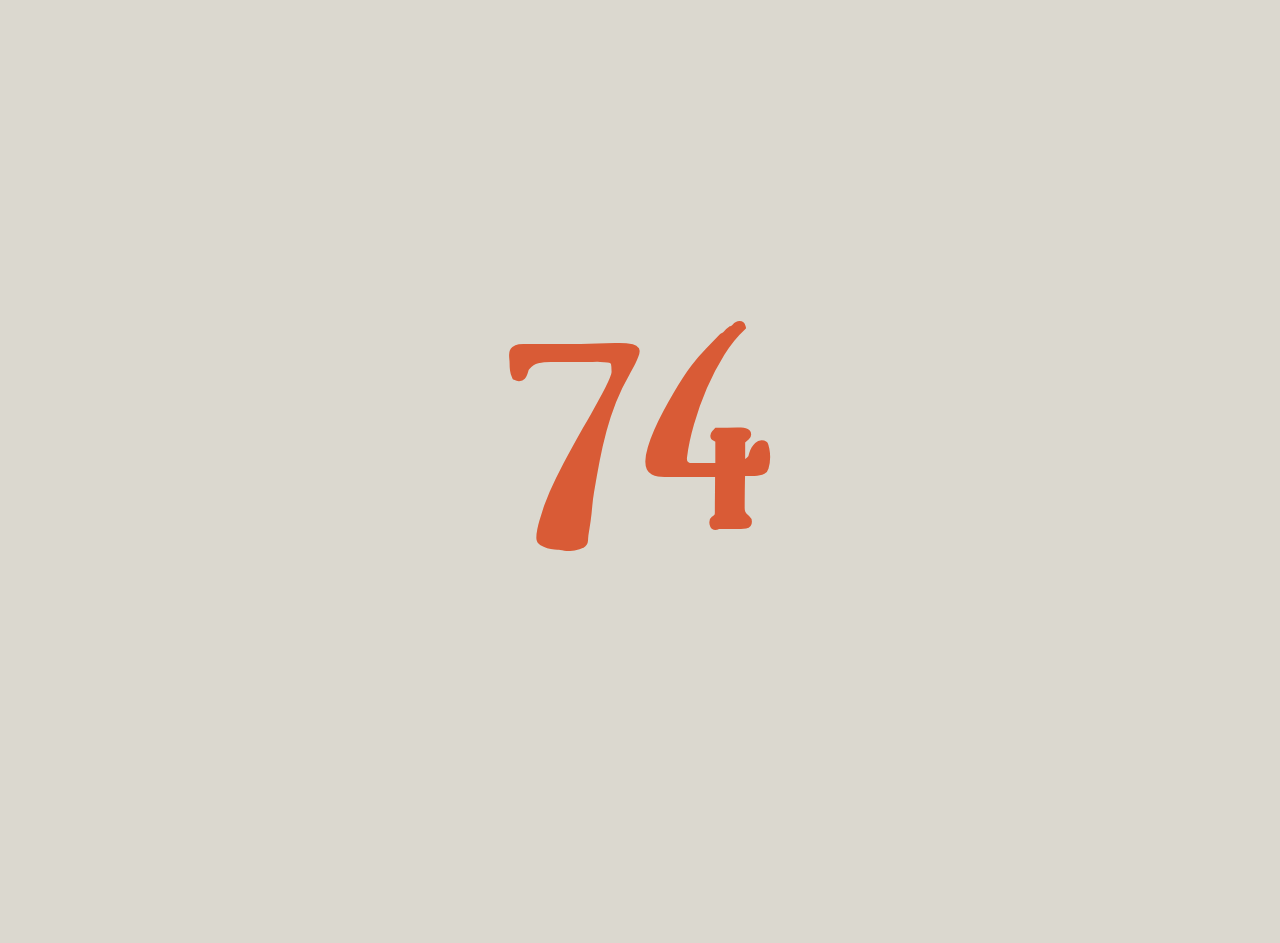
==== index.html @ fd7f041d "fixes" ====
<!DOCTYPE html>
<html lang="en">
<head>
    <meta charset="UTF-8">
    <meta http-equiv="X-UA-Compatible" content="IE=edge">
    <meta name="viewport" content="width=device-width, initial-scale=1.0">
    <title>Ver Sacrum</title>
    <link rel="icon" href="./asset/images/favicon.ico" type="image/x-icon" />
    <link rel="stylesheet" href="https://cdnjs.cloudflare.com/ajax/libs/font-awesome/4.7.0/css/font-awesome.min.css">
    <link rel="stylesheet" href="./css/bootstrap.css" />
    <link rel="stylesheet" href="./css/style.css" />
</head>
<body>
    <div id="loader">
        <div id="numLoader">0</div>
    </div>
    <div class="container-fluid pt-2">
        <div class="position-absolute top-0 start-50 translate-middle-x pt-2">
            <div id="date"></div>
        </div>
        <div class="d-flex justify-content-between">
            <div>HOME</div>
            <div>
                <a href="https://www.instagram.com/ver_sacrum_brand/" target="_blank"><i class="fa fa-instagram" class="fs-4"></i></a>
            </div>
        </div>
        <div class="fold-regular w-100 mt-2">
            <img class="w-100" src="asset/images/svg/logoArancio.svg" alt="" />
        </div>
        <div class="d-flex justify-content-center fs-2 mt-2">©2023 - Art Is Erotic</div>
        <div class="d-flex justify-content-center text-center text-uppercase subHero">Igniting artistic allure, our mission is to fuel self-expression through fashion</div>
        <div class="container-fluid row mainSect w-100 d-flex m-0 mt-3 justify-content-center px-0">
            <div class="col-md-3 col-6 ps-0 mb-3">
                <a href="./teeCollection.html"><div class="fourSectCont product">
                    <img src="./asset/images/fullSize/teeCover.png" class="imgFit" alt="cazzoTee" id="img1">
                    <div class="d-flex justify-content-center">
                        <div>TEE COLLECTION</div>
                    </div>
                </div></a>
            </div>
            <div class="col-md-3 col-6 ps-0">
                <a href="#"><div class="fourSectCont product">
                    <img src="./asset/images/fullSize/hoodieCover.png" class="imgFit" alt="cazzoTee">
                    <div class="d-flex justify-content-center">
                        <div>HOODIE COLLECTION</div>
                    </div>
                </div></a>
            </div>
            <div class="col-md-3 col-6 ps-0 mb-3">
                <a href="#"><div class="fourSectCont product">
                    <img src="./asset/images/fullSize/teeCover.png" class="imgFit" alt="cazzoTee">
                    <div class="d-flex justify-content-center">
                        <div>ACCESSORIES COLLECTION</div>
                    </div>
                </div></a>
            </div>
            <div class="col-md-3 col-6 ps-0">
                <a href="#"><div class="fourSectCont product">
                    <img src="./asset/images/fullSize/teeCover.png" class="imgFit" alt="cazzoTee">
                    <div class="d-flex justify-content-center">
                        <div>COMING SOON...</div>
                    </div>
                </div></a>
            </div>            
        </div>
        <div class="divider"></div>
    </div>

    <script src="js/bootstrap.js"></script>
    <script type="module" src="js/main.js"></script>
</body>
</html>
---- css/style.css ----
@font-face {
    font-family: "VerSacrum";
    src: url("../asset/font/verSacrum.ttf");
}

@font-face {
	font-family: "VerSacrumTitle";
	src: url("../asset/font/verSacrumTitle.ttf");
}

@font-face {
	font-family: "Light";
	src: url("../asset/font/NeueHaasDisplay-Light.ttf");
}

@font-face {
	font-family: "Reg";
	src: url("../asset/font/NeueHaasDisplay-Mediu.ttf");
}

@font-face {
	font-family: "Med";
	src: url("../asset/font/NeueHaasDisplay-Roman.ttf");
}

html, body {
  	overflow-x: hidden;
}

body {
  	position: relative;
    font-family: "Reg";
    background-color: var(--primary);
    color: var(--secondary);
    user-select: none;
}

a {
	color: inherit;
	text-decoration: none;
	cursor: pointer;
}

.divider {
	height: 30vh;
}

#loader {
	z-index: 999;
    position: absolute;
    top: 0;
    left: 0;
    height: 100vh;
    width: 100vw;
    background-color: var(--primary);
    display: flex;
    justify-content: center;
    align-items: center;
    font-weight: bold;
    transition: opacity 0.5s ease;
  }

  #numLoader {
    color: var(--secondary);
    font-size: 250px;
    font-family: "VerSacrum";
  }


.lightF {
	font-family: "Light";
}

:root {
    --black: #000;
    --white: #fff;
  
    --primary: #dbd8cf;
    --secondary: #d95b36;
}
  
.pointer {
    cursor: pointer;
}

.verSacrum {
    font-family: "VerSacrum";
}

.verSacrumTitle {
    font-family: "VerSacrumTitle";
}

.subHero{
	font-size: 13px;
}

.fold-regular {
    width: 100%;
    overflow: visible;
}

.fourSectCont{
	max-height: 40vh;
	aspect-ratio: 1/1;
	cursor: pointer;
}

.imgFit {
	background-color: var(--secondary);
	width:100%;
	height:100%;
	object-fit:cover;
	transform-origin: center center;
}

.imgDetail{
	aspect-ratio: 1/1;
	background-color: var(--secondary);
	overflow: hidden;
}

.imgDetail:hover {
	cursor: zoom-in;
}

.infoProd{
	height: 17vh;
	width: 100%;
	background-color: var(--secondary);
	color: var(--primary);
}

#name {
	font-size:70px;
	line-height: 90%;
}

.sizes{
	background-color: var(--secondary);
	color: var(--primary);
	aspect-ratio: 1/1;
	height: 6vh;
}

@media only screen and (max-device-width: 480px){
	.fourSectCont{
		width: 100%;
	}

	#numLoader {
		color: var(--secondary);
		font-size: 150px;
		font-family: "VerSacrum";
	  }

	#name {
		font-size:30px;
		line-height: 90%;
	}
}
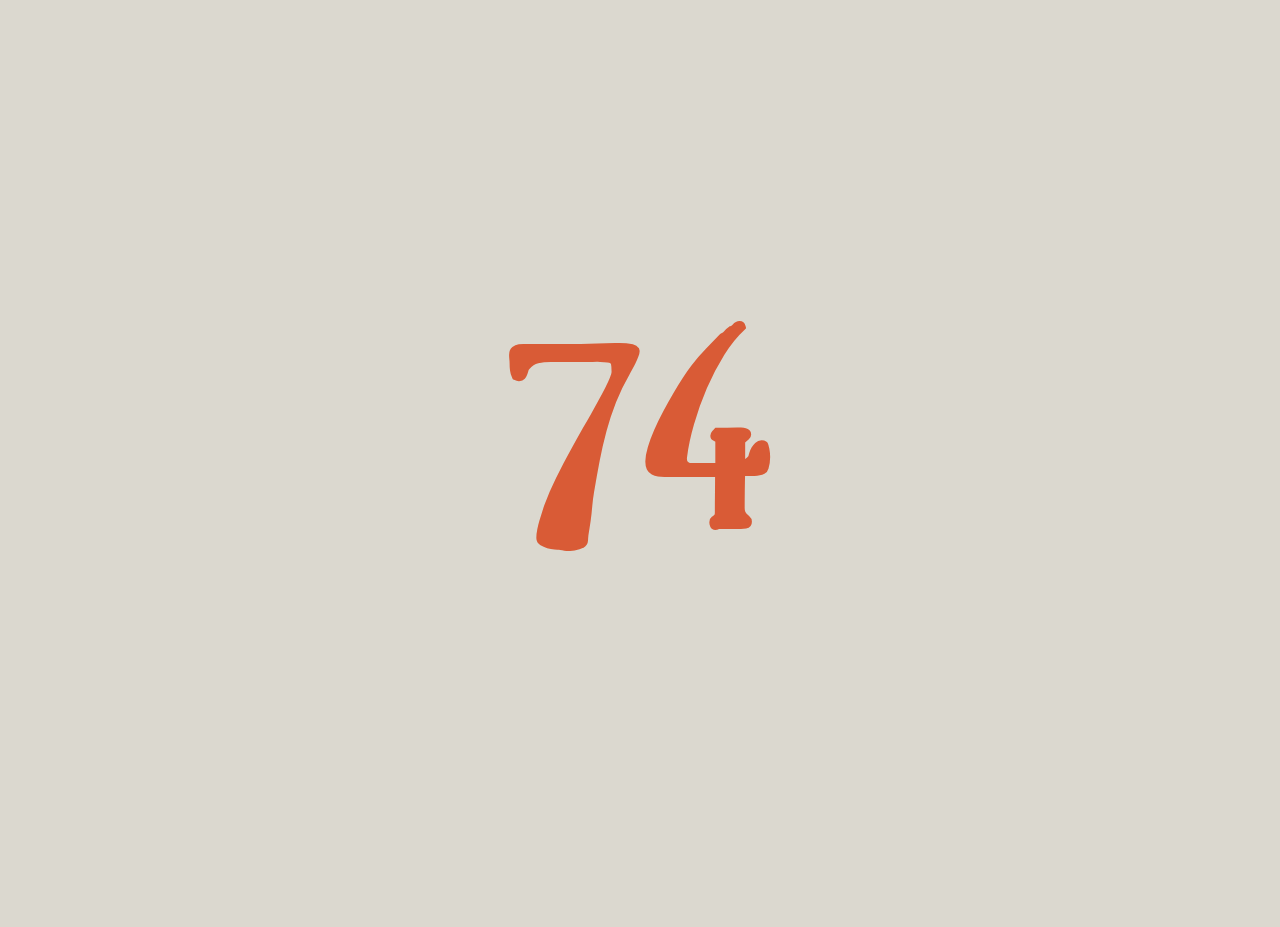
==== commit f6b999e2: "a" ====
--- a/index.html
+++ b/index.html
@@ -4,13 +4,13 @@
     <meta charset="UTF-8">
     <meta http-equiv="X-UA-Compatible" content="IE=edge">
     <meta name="viewport" content="width=device-width, initial-scale=1.0">
-    <title>Ver Sacrum</title>
+    <title>Ver Sacrum - Art Is Erotic</title>
     <link rel="icon" href="./asset/images/favicon.ico" type="image/x-icon" />
     <link rel="stylesheet" href="https://cdnjs.cloudflare.com/ajax/libs/font-awesome/4.7.0/css/font-awesome.min.css">
     <link rel="stylesheet" href="./css/bootstrap.css" />
     <link rel="stylesheet" href="./css/style.css" />
 </head>
-<body>
+<body onload="hideLoader()">
     <div id="loader">
         <div id="numLoader">0</div>
     </div>
@@ -19,7 +19,7 @@
             <div id="date"></div>
         </div>
         <div class="d-flex justify-content-between">
-            <div>HOME</div>
+            <div><a href="">HOME</a></div>
             <div>
                 <a href="https://www.instagram.com/ver_sacrum_brand/" target="_blank"><i class="fa fa-instagram" class="fs-4"></i></a>
             </div>
@@ -28,35 +28,11 @@
             <img class="w-100" src="asset/images/svg/logoArancio.svg" alt="" />
         </div>
         <div class="d-flex justify-content-center fs-2 mt-2">©2023 - Art Is Erotic</div>
-        <div class="d-flex justify-content-center text-center text-uppercase subHero">Igniting artistic allure, our mission is to fuel self-expression through fashion</div>
+        <div class="text-center text-uppercase subHero">Igniting artistic <span><a href="./index copy.html"> allure</a></span>, our mission is to fuel self-expression through fashion</div>
         <div class="container-fluid row mainSect w-100 d-flex m-0 mt-3 justify-content-center px-0">
-            <div class="col-md-3 col-6 ps-0 mb-3">
-                <a href="./teeCollection.html"><div class="fourSectCont product">
-                    <img src="./asset/images/fullSize/teeCover.png" class="imgFit" alt="cazzoTee" id="img1">
-                    <div class="d-flex justify-content-center">
-                        <div>TEE COLLECTION</div>
-                    </div>
-                </div></a>
-            </div>
             <div class="col-md-3 col-6 ps-0">
                 <a href="#"><div class="fourSectCont product">
-                    <img src="./asset/images/fullSize/hoodieCover.png" class="imgFit" alt="cazzoTee">
-                    <div class="d-flex justify-content-center">
-                        <div>HOODIE COLLECTION</div>
-                    </div>
-                </div></a>
-            </div>
-            <div class="col-md-3 col-6 ps-0 mb-3">
-                <a href="#"><div class="fourSectCont product">
-                    <img src="./asset/images/fullSize/teeCover.png" class="imgFit" alt="cazzoTee">
-                    <div class="d-flex justify-content-center">
-                        <div>ACCESSORIES COLLECTION</div>
-                    </div>
-                </div></a>
-            </div>
-            <div class="col-md-3 col-6 ps-0">
-                <a href="#"><div class="fourSectCont product">
-                    <img src="./asset/images/fullSize/teeCover.png" class="imgFit" alt="cazzoTee">
+                    <img src="./asset/images/fullSize/covers/cS.png" class="imgFit pointer" alt="cazzoTee">
                     <div class="d-flex justify-content-center">
                         <div>COMING SOON...</div>
                     </div>
--- a/css/style.css
+++ b/css/style.css
@@ -22,10 +22,10 @@
 	font-family: "Med";
 	src: url("../asset/font/NeueHaasDisplay-Roman.ttf");
 }
-
+/* 
 html, body {
   	overflow-x: hidden;
-}
+} */
 
 body {
   	position: relative;
@@ -66,7 +66,6 @@
     font-family: "VerSacrum";
   }
 
-
 .lightF {
 	font-family: "Light";
 }
@@ -81,6 +80,10 @@
   
 .pointer {
     cursor: pointer;
+}
+
+.overflow-x-hidden {
+	overflow-x: hidden
 }
 
 .verSacrum {
@@ -106,6 +109,19 @@
 	cursor: pointer;
 }
 
+.sliderContainer {
+    overflow: hidden;
+    cursor: grab;
+}
+
+.sliderContainer img {
+    transition: transform 0.3s ease-in-out;
+}
+
+.grabbing {
+    cursor: grabbing;
+}
+
 .imgFit {
 	background-color: var(--secondary);
 	width:100%;
@@ -120,12 +136,11 @@
 	overflow: hidden;
 }
 
-.imgDetail:hover {
+#productImg:hover {
 	cursor: zoom-in;
 }
 
 .infoProd{
-	height: 17vh;
 	width: 100%;
 	background-color: var(--secondary);
 	color: var(--primary);
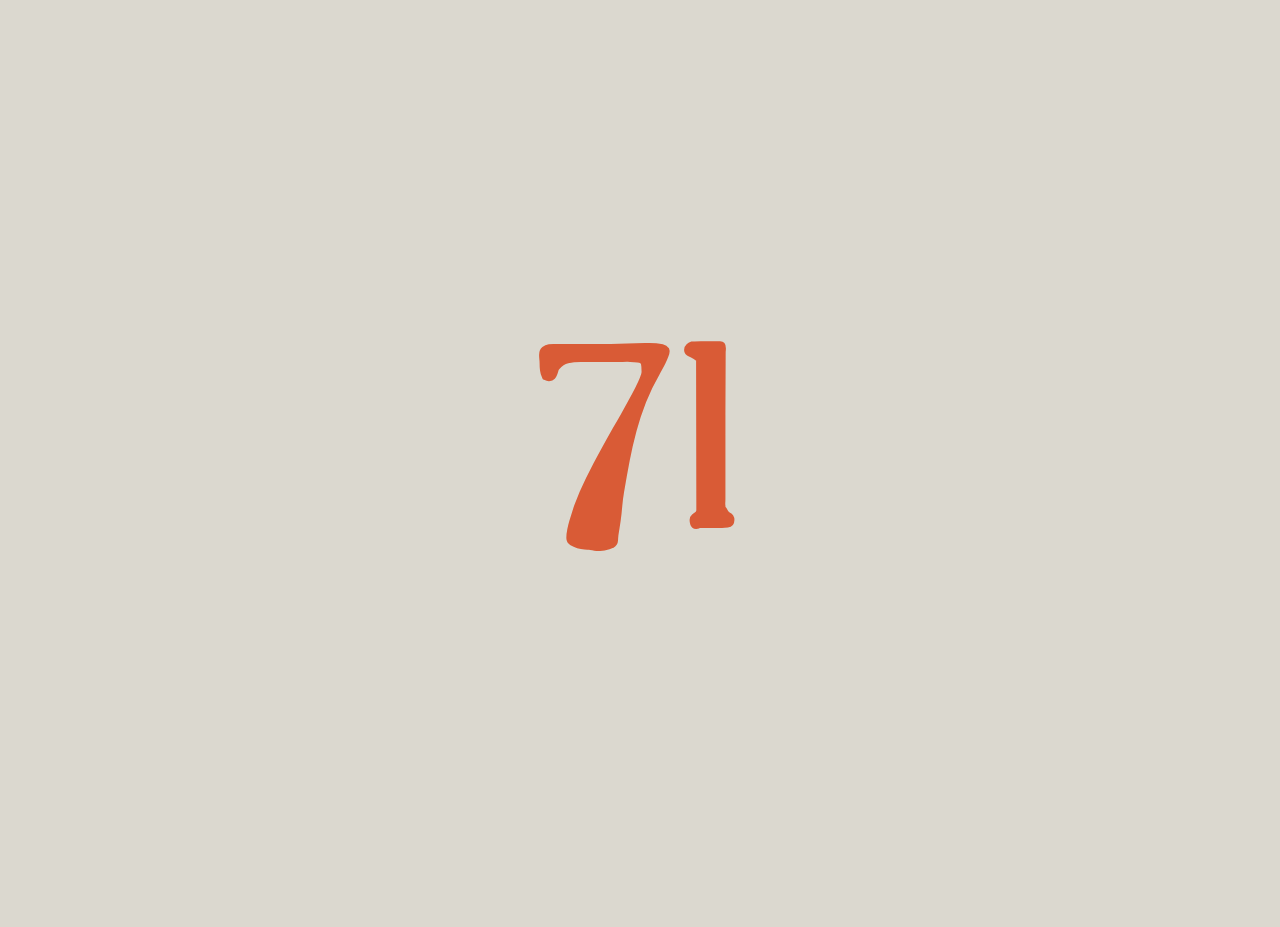
==== commit 16f47cc1: "-" ====
--- a/index.html
+++ b/index.html
@@ -25,7 +25,7 @@
             </div>
         </div>
         <div class="fold-regular w-100 mt-2">
-            <img class="w-100" src="asset/images/svg/logoArancio.svg" alt="" />
+            <img class="w-100" src="asset/images/svg/mainLogo.svg" alt="" />
         </div>
         <div class="d-flex justify-content-center fs-2 mt-2">©2023 - Art Is Erotic</div>
         <div class="text-center text-uppercase subHero">Igniting artistic <span><a href="./index copy.html"> allure</a></span>, our mission is to fuel self-expression through fashion</div>
--- a/css/style.css
+++ b/css/style.css
@@ -74,8 +74,8 @@
     --black: #000;
     --white: #fff;
   
-    --primary: #dbd8cf;
-    --secondary: #d95b36;
+    --primary: #dbd8cf;;
+    --secondary: #d95b36;;
 }
   
 .pointer {
@@ -158,6 +158,14 @@
 	height: 6vh;
 }
 
+.line{
+	border:1px solid var(--secondary);
+}
+
+.rotate-icon {
+	transition: transform 0.3s ease;
+}
+
 @media only screen and (max-device-width: 480px){
 	.fourSectCont{
 		width: 100%;
